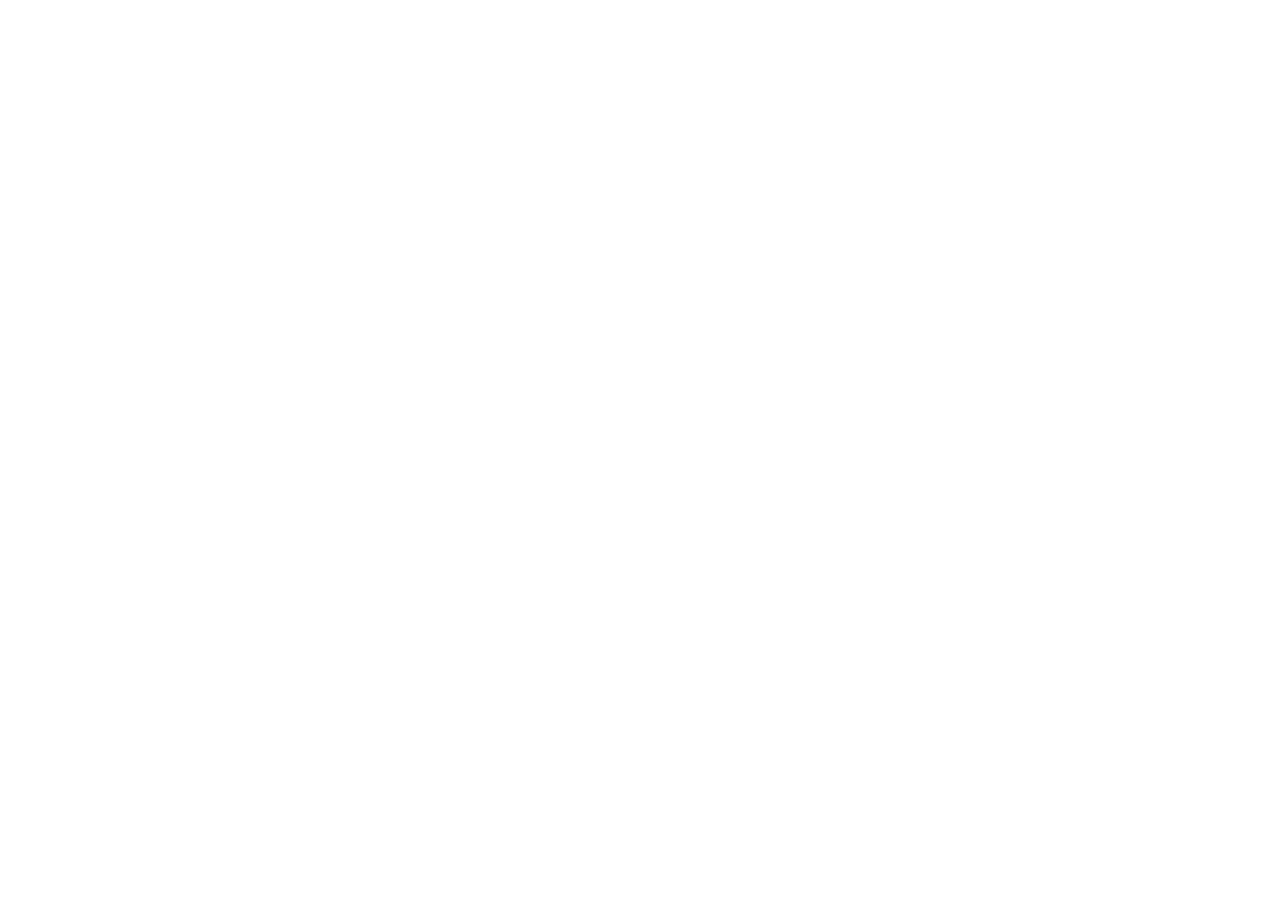
==== index.html @ c66a08eb "first commit" ====
<!DOCTYPE html>
<html lang="en">
    <head>
        <meta charset="UTF-8" />
        <meta http-equiv="X-UA-Compatible" content="IE=edge" />
        <meta name="viewport" content="width=device-width, initial-scale=1.0" />
        <title>Document</title>
    </head>
    <body></body>
</html>
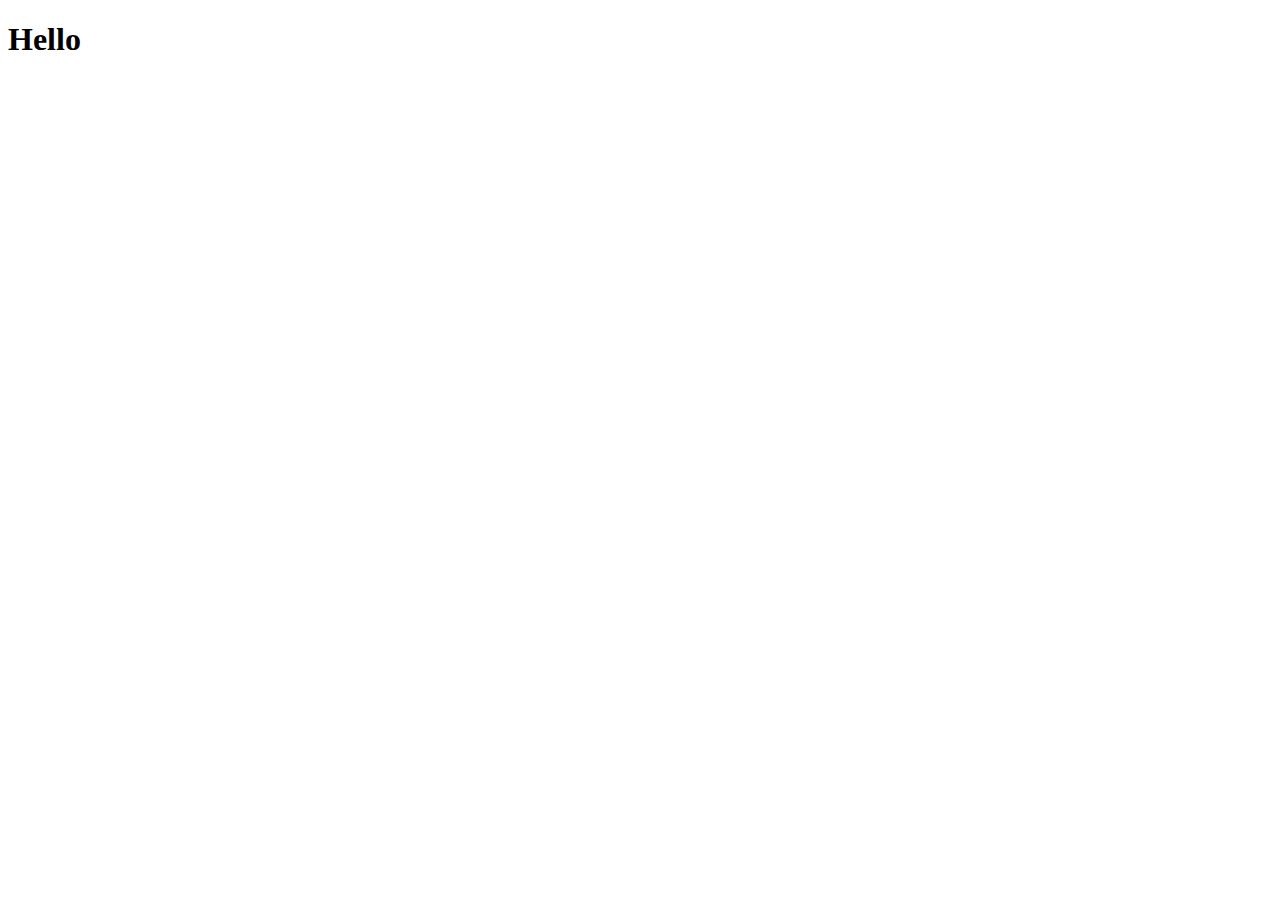
==== commit 37100899: "first commit" ====
--- a/index.html
+++ b/index.html
@@ -6,5 +6,7 @@
         <meta name="viewport" content="width=device-width, initial-scale=1.0" />
         <title>Document</title>
     </head>
-    <body></body>
+    <body>
+        <h1>Hello</h1>
+    </body>
 </html>
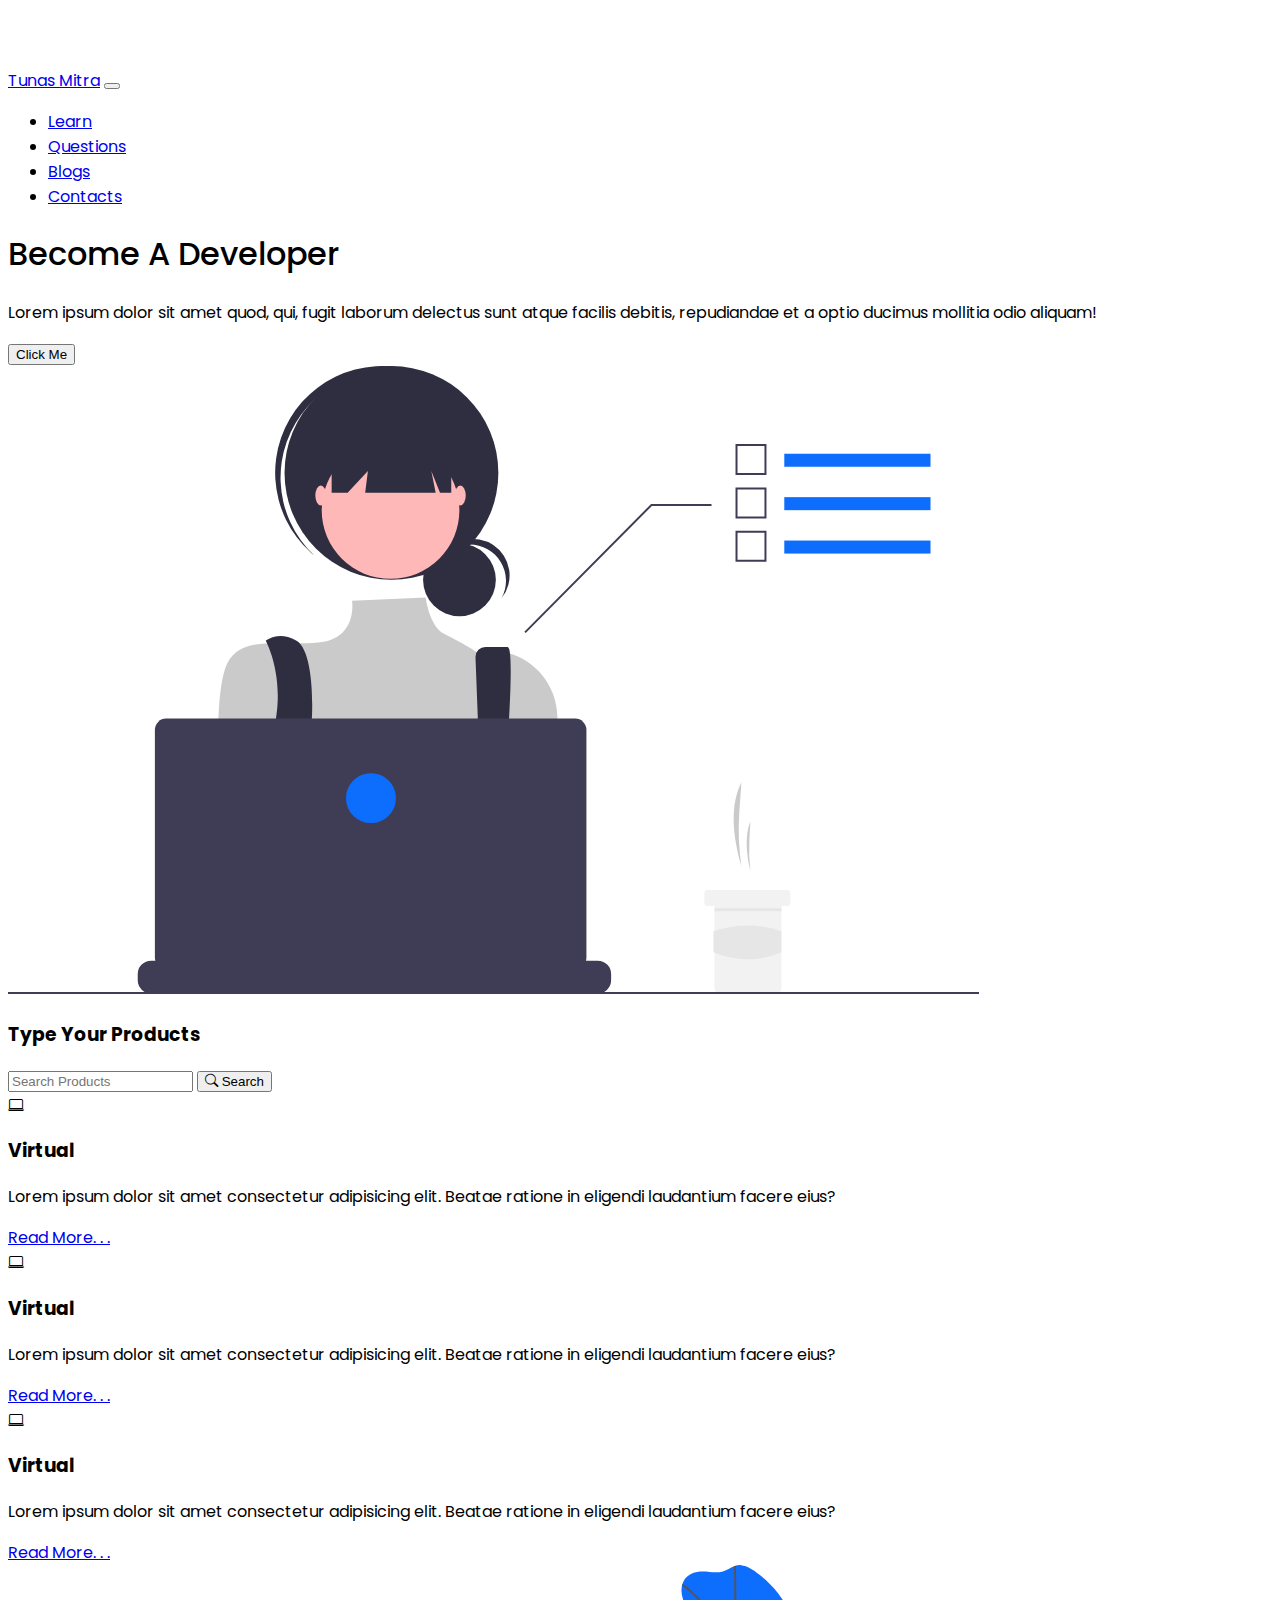
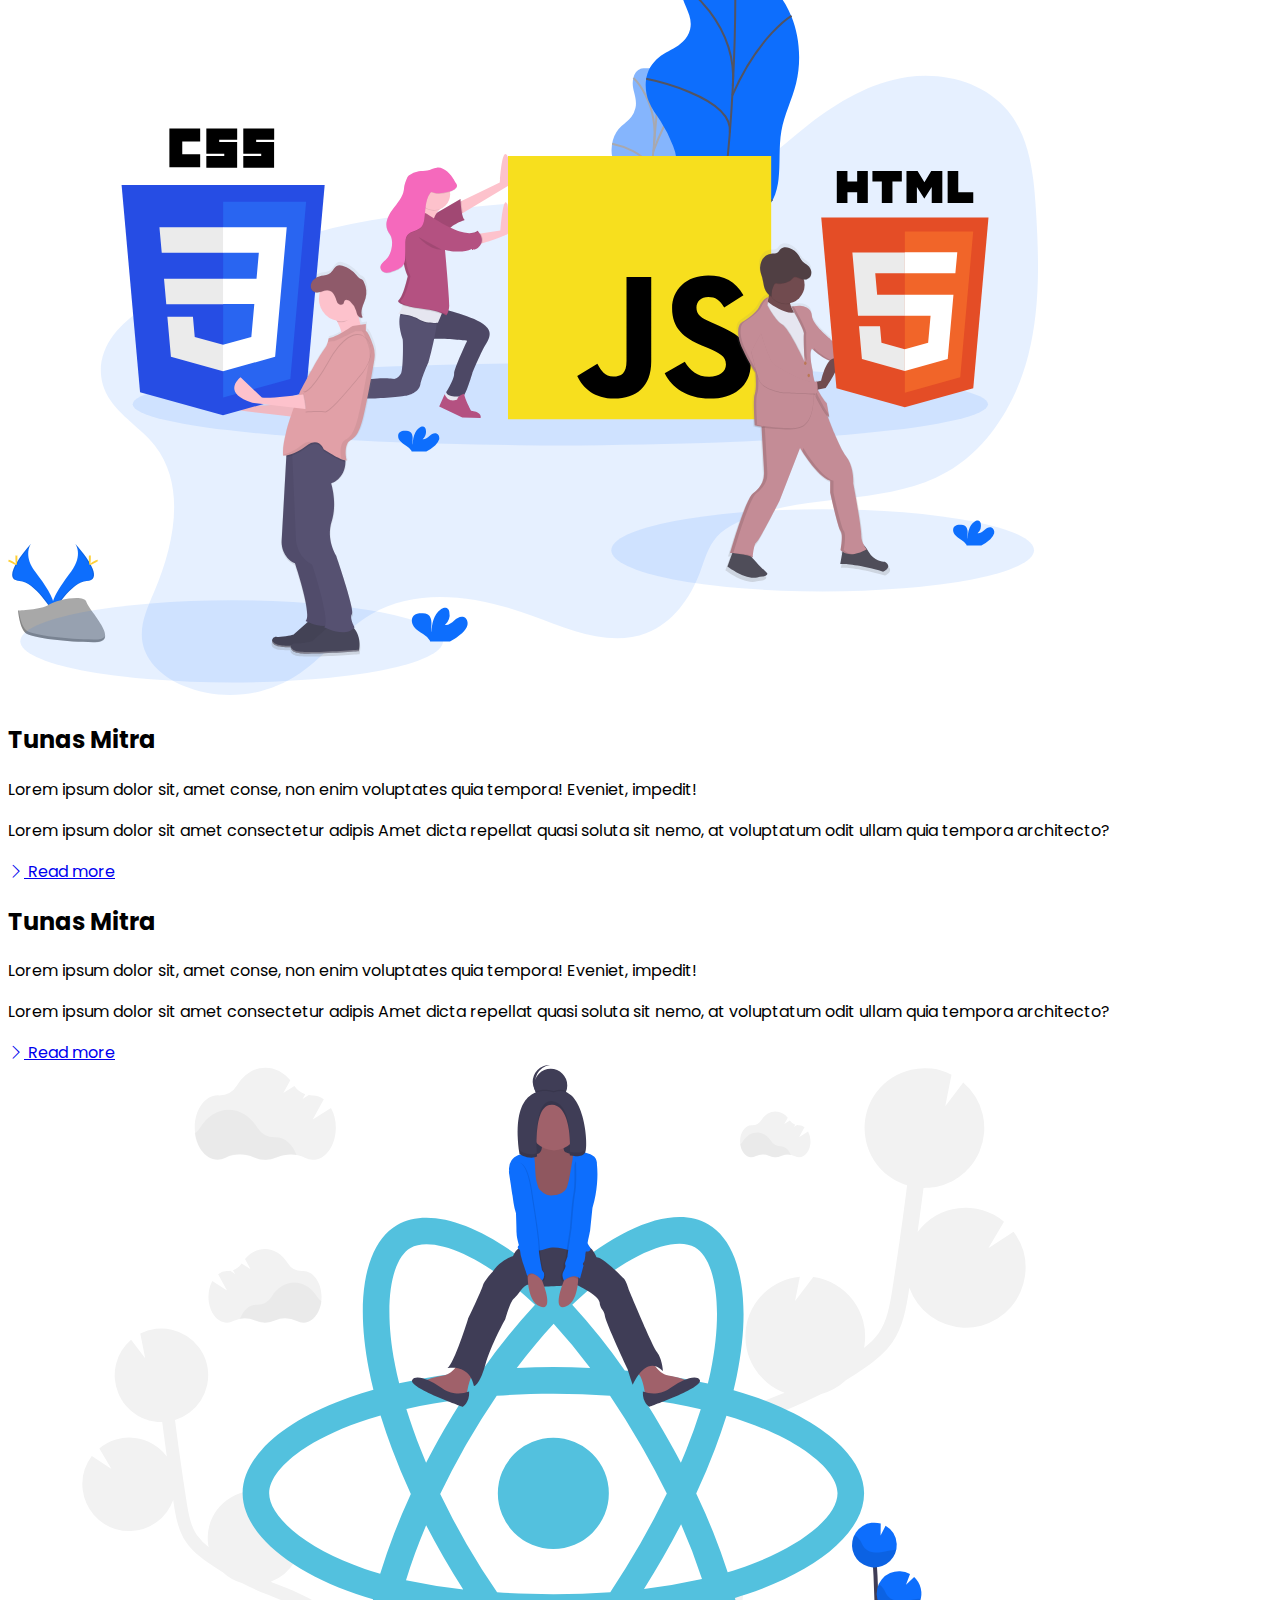
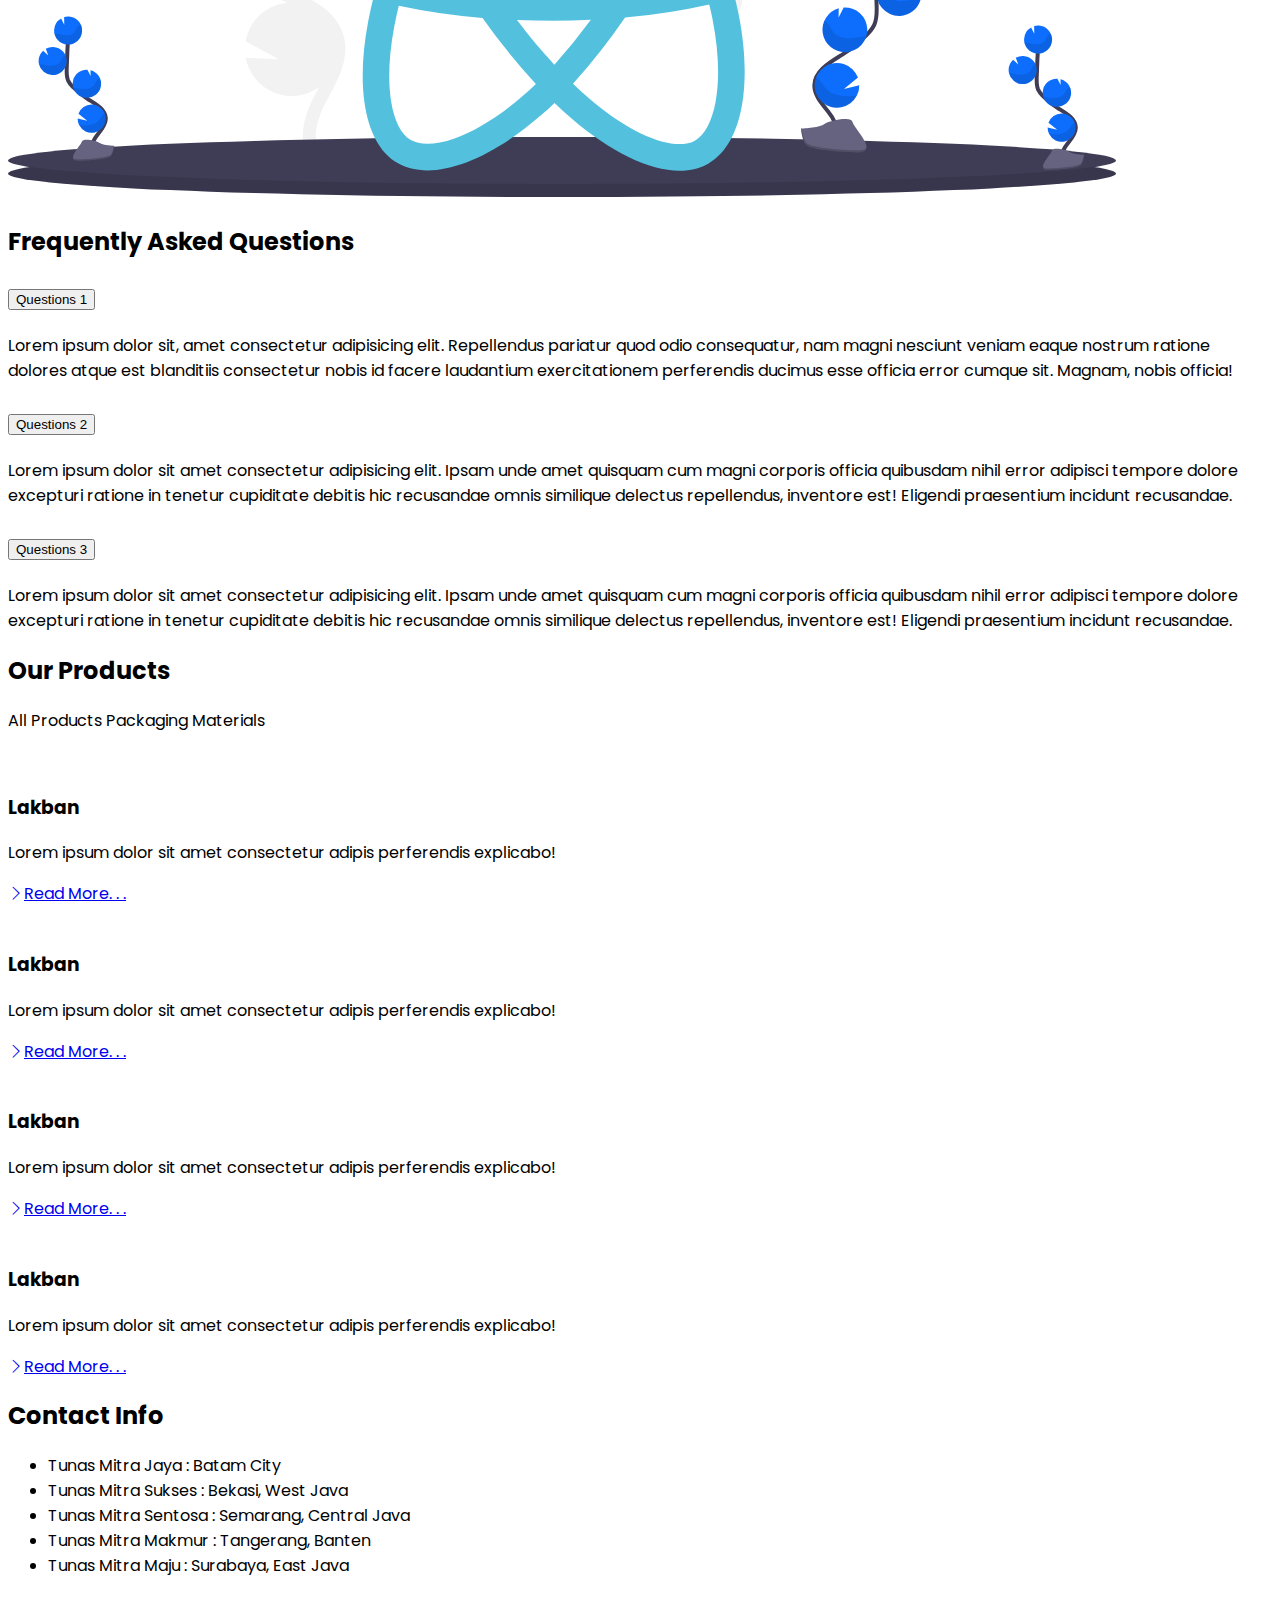
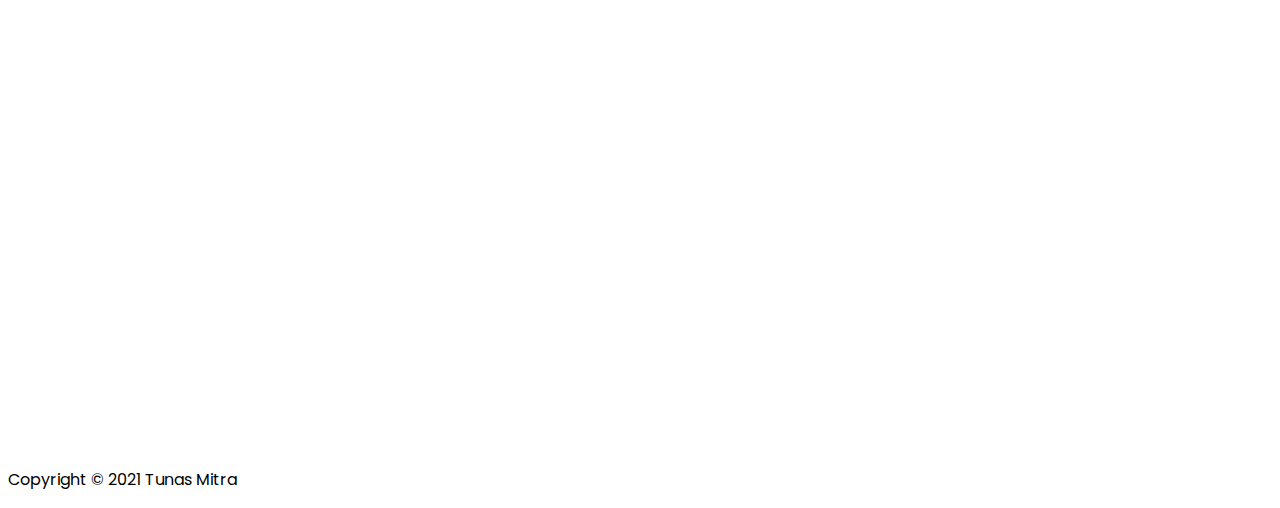
==== commit 782b97b4: "Tahap 1" ====
--- a/index.html
+++ b/index.html
@@ -4,9 +4,290 @@
         <meta charset="UTF-8" />
         <meta http-equiv="X-UA-Compatible" content="IE=edge" />
         <meta name="viewport" content="width=device-width, initial-scale=1.0" />
-        <title>Document</title>
+        <link href="https://cdn.jsdelivr.net/npm/bootstrap@5.1.3/dist/css/bootstrap.min.css" rel="stylesheet" integrity="sha384-1BmE4kWBq78iYhFldvKuhfTAU6auU8tT94WrHftjDbrCEXSU1oBoqyl2QvZ6jIW3" crossorigin="anonymous" />
+        <link rel="stylesheet" href="https://cdn.jsdelivr.net/npm/bootstrap-icons@1.7.1/font/bootstrap-icons.css" />
+        <link href="https://api.mapbox.com/mapbox-gl-js/v2.3.1/mapbox-gl.css" rel="stylesheet" />
+
+        <link rel="stylesheet" href="style.css" />
+        <title>New Compro</title>
     </head>
     <body>
-        <h1>Hello</h1>
+        <nav class="navbar navbar-expand-lg bg-dark navbar-dark py-3 fixed-top">
+            <div class="container">
+                <a href="#" class="navbar-brand">Tunas Mitra</a>
+
+                <button class="navbar-toggler" type="button" data-bs-toggle="collapse" data-bs-target="#navmenu">
+                    <span class="navbar-toggler-icon"></span>
+                </button>
+
+                <div class="collapse navbar-collapse" id="navmenu">
+                    <ul class="navbar-nav ms-auto">
+                        <li class="nav-item">
+                            <a href="#learn" class="nav-link">Learn</a>
+                        </li>
+                        <li class="nav-item">
+                            <a href="#questions" class="nav-link">Questions</a>
+                        </li>
+                        <li class="nav-item">
+                            <a href="#products" class="nav-link">Blogs</a>
+                        </li>
+                        <li class="nav-item">
+                            <a href="#contacts" class="nav-link">Contacts</a>
+                        </li>
+                    </ul>
+                </div>
+            </div>
+        </nav>
+
+        <!-- Showchase -->
+        <section class="bg-dark text-light p-5 p-lg-0 pt-lg-5 text-center text-sm-start">
+            <div class="container">
+                <div class="d-sm-flex align-items-center justify-content-between">
+                    <div>
+                        <h1>Become <span class="text-warning">A Developer</span></h1>
+                        <p class="lead my-4">Lorem ipsum dolor sit amet quod, qui, fugit laborum delectus sunt atque facilis debitis, repudiandae et a optio ducimus mollitia odio aliquam!</p>
+                        <button class="btn btn-primary btn-lg">Click Me</button>
+                    </div>
+                    <img class="img-fluid w-50 d-none d-sm-block" src="img/showcase.svg" alt="" srcset="" />
+                </div>
+            </div>
+        </section>
+
+        <!-- Search Products -->
+        <section class="bg-primary text-light p-5">
+            <div class="container">
+                <div class="d-md-flex justify-content-between align-items-center">
+                    <h3 class="mb-3 mb-md-0">Type Your Products</h3>
+
+                    <div class="input-group products-input">
+                        <input type="text" class="form-control" placeholder="Search Products" aria-label="Search Products . . ." aria-describedby="button-addon2" />
+                        <button class="btn btn-dark btn-lg" type="button" id="button-addon2"><i class="bi bi-search"></i> Search</button>
+                    </div>
+                </div>
+            </div>
+        </section>
+
+        <!-- Boxes -->
+        <section class="p-5">
+            <div class="container">
+                <div class="row text-center g-3">
+                    <div class="col-md">
+                        <div class="card bg-dark text-light">
+                            <div class="card-body text-center">
+                                <div class="h1 mb-3">
+                                    <i class="bi bi-laptop"></i>
+                                </div>
+                                <h3 class="card-title mb-3">Virtual</h3>
+                                <p class="card-text">Lorem ipsum dolor sit amet consectetur adipisicing elit. Beatae ratione in eligendi laudantium facere eius?</p>
+                                <a href="#" class="btn btn-primary">Read More. . .</a>
+                            </div>
+                        </div>
+                    </div>
+                    <div class="col-md">
+                        <div class="card bg-dark text-light">
+                            <div class="card-body text-center">
+                                <div class="h1 mb-3">
+                                    <i class="bi bi-laptop"></i>
+                                </div>
+                                <h3 class="card-title mb-3">Virtual</h3>
+                                <p class="card-text">Lorem ipsum dolor sit amet consectetur adipisicing elit. Beatae ratione in eligendi laudantium facere eius?</p>
+                                <a href="#" class="btn btn-primary">Read More. . .</a>
+                            </div>
+                        </div>
+                    </div>
+                    <div class="col-md">
+                        <div class="card bg-dark text-light">
+                            <div class="card-body text-center">
+                                <div class="h1 mb-3">
+                                    <i class="bi bi-laptop"></i>
+                                </div>
+                                <h3 class="card-title mb-3">Virtual</h3>
+                                <p class="card-text">Lorem ipsum dolor sit amet consectetur adipisicing elit. Beatae ratione in eligendi laudantium facere eius?</p>
+                                <a href="#" class="btn btn-primary">Read More. . .</a>
+                            </div>
+                        </div>
+                    </div>
+                </div>
+            </div>
+        </section>
+
+        <!-- Learn Section -->
+        <section id="learn" class="p-5">
+            <div class="container">
+                <div class="row align-items-center justify-content-between">
+                    <div class="col-md">
+                        <img src="img/fundamentals.svg" alt="" class="img-fluid" />
+                    </div>
+                    <div class="col-md p-5">
+                        <h2>Tunas Mitra</h2>
+                        <p class="lead">Lorem ipsum dolor sit, amet conse, non enim voluptates quia tempora! Eveniet, impedit!</p>
+                        <p class="lead">Lorem ipsum dolor sit amet consectetur adipis Amet dicta repellat quasi soluta sit nemo, at voluptatum odit ullam quia tempora architecto?</p>
+                        <a href="#" class="btn btn-light mt-3">
+                            <i class="bi bi-chevron-right"></i>
+                            Read more
+                        </a>
+                    </div>
+                </div>
+            </div>
+        </section>
+
+        <section id="learn" class="p-5 bg-dark text-light">
+            <div class="container">
+                <div class="row align-items-center justify-content-between">
+                    <div class="col-md p-5">
+                        <h2>Tunas Mitra</h2>
+                        <p class="lead">Lorem ipsum dolor sit, amet conse, non enim voluptates quia tempora! Eveniet, impedit!</p>
+                        <p class="lead">Lorem ipsum dolor sit amet consectetur adipis Amet dicta repellat quasi soluta sit nemo, at voluptatum odit ullam quia tempora architecto?</p>
+                        <a href="#" class="btn btn-light mt-3">
+                            <i class="bi bi-chevron-right"></i>
+                            Read more
+                        </a>
+                    </div>
+                    <div class="col-md">
+                        <img src="img/react.svg" alt="" class="img-fluid" />
+                    </div>
+                </div>
+            </div>
+        </section>
+
+        <!-- Questions Accordion -->
+        <section id="questions" class="p-5">
+            <div class="container">
+                <h2 class="text-center mb-4">Frequently Asked Questions</h2>
+                <div class="accordion accordion-flush" id="questions">
+                    <div class="accordion-item">
+                        <h2 class="accordion-header" id="flush-headingOne">
+                            <button class="accordion-button collapsed" type="button" data-bs-toggle="collapse" data-bs-target="#questions-one">Questions 1</button>
+                        </h2>
+                        <div id="questions-one" class="accordion-collapse collapse" data-bs-parent="#questions">
+                            <div class="accordion-body">
+                                Lorem ipsum dolor sit, amet consectetur adipisicing elit. Repellendus pariatur quod odio consequatur, nam magni nesciunt veniam eaque nostrum ratione dolores atque est blanditiis consectetur nobis id facere
+                                laudantium exercitationem perferendis ducimus esse officia error cumque sit. Magnam, nobis officia!
+                            </div>
+                        </div>
+                    </div>
+                    <div class="accordion-item">
+                        <h2 class="accordion-header" id="flush-headingTwo">
+                            <button class="accordion-button collapsed" type="button" data-bs-toggle="collapse" data-bs-target="#questions-two">Questions 2</button>
+                        </h2>
+                        <div id="questions-two" class="accordion-collapse collapse" data-bs-parent="#questions">
+                            <div class="accordion-body">
+                                Lorem ipsum dolor sit amet consectetur adipisicing elit. Ipsam unde amet quisquam cum magni corporis officia quibusdam nihil error adipisci tempore dolore excepturi ratione in tenetur cupiditate debitis hic
+                                recusandae omnis similique delectus repellendus, inventore est! Eligendi praesentium incidunt recusandae.
+                            </div>
+                        </div>
+                    </div>
+                    <div class="accordion-item">
+                        <h2 class="accordion-header" id="flush-headingThree">
+                            <button class="accordion-button collapsed" type="button" data-bs-toggle="collapse" data-bs-target="#questions-three">Questions 3</button>
+                        </h2>
+                        <div id="questions-three" class="accordion-collapse collapse" data-bs-parent="#questions">
+                            <div class="accordion-body">
+                                Lorem ipsum dolor sit amet consectetur adipisicing elit. Ipsam unde amet quisquam cum magni corporis officia quibusdam nihil error adipisci tempore dolore excepturi ratione in tenetur cupiditate debitis hic
+                                recusandae omnis similique delectus repellendus, inventore est! Eligendi praesentium incidunt recusandae.
+                            </div>
+                        </div>
+                    </div>
+                </div>
+            </div>
+        </section>
+
+        <!-- Section Producs -->
+        <section id="products" class="p-5 bg-primary">
+            <div class="container">
+                <h2 class="text-center text-white">Our Products</h2>
+                <p class="lead text-center text-white mb-5">All Products Packaging Materials</p>
+                <div class="row g-4">
+                    <div class="col-md-6 col-lg-3">
+                        <div class="card bg-light">
+                            <div class="card-body text-center">
+                                <img src="https://tunasmitra.co.id/storage/assets/product-gallery/lakban-TM-tape.jpg" alt="" class="rounded-circle w-50 mb-3" />
+                                <h3 class="card-title mb-3">Lakban</h3>
+                                <p class="card-text">Lorem ipsum dolor sit amet consectetur adipis perferendis explicabo!</p>
+                                <a href="#"><i class="bi bi-chevron-right"></i>Read More. . .</a>
+                            </div>
+                        </div>
+                    </div>
+                    <div class="col-md-6 col-lg-3">
+                        <div class="card bg-light">
+                            <div class="card-body text-center">
+                                <img src="https://tunasmitra.co.id/storage/assets/product-gallery/stretch-film.jpg" alt="" class="rounded-circle w-50 mb-3" />
+                                <h3 class="card-title mb-3">Lakban</h3>
+                                <p class="card-text">Lorem ipsum dolor sit amet consectetur adipis perferendis explicabo!</p>
+                                <a href="#"><i class="bi bi-chevron-right"></i>Read More. . .</a>
+                            </div>
+                        </div>
+                    </div>
+                    <div class="col-md-6 col-lg-3">
+                        <div class="card bg-light">
+                            <div class="card-body text-center">
+                                <img src="https://tunasmitra.co.id/storage/assets/product-gallery/pp-strapping-band.jpg" alt="" class="rounded-circle w-50 mb-3" />
+                                <h3 class="card-title mb-3">Lakban</h3>
+                                <p class="card-text">Lorem ipsum dolor sit amet consectetur adipis perferendis explicabo!</p>
+                                <a href="#"><i class="bi bi-chevron-right"></i>Read More. . .</a>
+                            </div>
+                        </div>
+                    </div>
+                    <div class="col-md-6 col-lg-3">
+                        <div class="card bg-light">
+                            <div class="card-body text-center">
+                                <img src="https://tunasmitra.co.id/storage/assets/product-gallery/BEE-STRETCH-WRAPPER.jpg" alt="" class="rounded-circle w-50 mb-3" />
+                                <h3 class="card-title mb-3">Lakban</h3>
+                                <p class="card-text">Lorem ipsum dolor sit amet consectetur adipis perferendis explicabo!</p>
+                                <a href="#"><i class="bi bi-chevron-right"></i>Read More. . .</a>
+                            </div>
+                        </div>
+                    </div>
+                </div>
+            </div>
+        </section>
+
+        <section id="contacts" class="py-5">
+            <div class="container">
+                <div class="row g-4">
+                    <div class="col-md">
+                        <h2 class="text-center mb-4">Contact Info</h2>
+                        <ul class="list-group list-group-flush lead">
+                            <li class="list-group-item"><span class="fw-bold">Tunas Mitra Jaya : </span> Batam City</li>
+                            <li class="list-group-item"><span class="fw-bold">Tunas Mitra Sukses : </span> Bekasi, West Java</li>
+                            <li class="list-group-item"><span class="fw-bold">Tunas Mitra Sentosa : </span> Semarang, Central Java</li>
+                            <li class="list-group-item"><span class="fw-bold">Tunas Mitra Makmur : </span> Tangerang, Banten</li>
+                            <li class="list-group-item"><span class="fw-bold">Tunas Mitra Maju : </span> Surabaya, East Java</li>
+                        </ul>
+                    </div>
+                    <div class="col-md">
+                        <!-- <div id="map"></div> -->
+                        <div class="map">
+                            <iframe
+                                src="https://www.google.com/maps/embed?pb=!1m18!1m12!1m3!1d3965.8579725011896!2d107.15568611512046!3d-6.2823945954529306!2m3!1f0!2f0!3f0!3m2!1i1024!2i768!4f13.1!3m3!1m2!1s0x2e699ad36283b2ff%3A0xffeee28b316196f4!2sPT%20Tunas%20Mitra%20Sukses!5e0!3m2!1sid!2sid!4v1637142789234!5m2!1sid!2sid"
+                                width="600"
+                                height="450"
+                                style="border: 0"
+                                allowfullscreen=""
+                                loading="lazy"
+                            ></iframe>
+                        </div>
+                    </div>
+                </div>
+            </div>
+        </section>
+
+        <footer class="p-4 bg-dark text-white text-center position-relative">
+            <div class="container">
+                <p class="lead">Copyright &copy 2021 Tunas Mitra</p>
+            </div>
+        </footer>
+
+        <script src="https://cdn.jsdelivr.net/npm/bootstrap@5.1.3/dist/js/bootstrap.bundle.min.js" integrity="sha384-ka7Sk0Gln4gmtz2MlQnikT1wXgYsOg+OMhuP+IlRH9sENBO0LRn5q+8nbTov4+1p" crossorigin="anonymous"></script>
+        <!-- <script src="https://api.mapbox.com/mapbox-gl-js/v2.3.1/mapbox-gl.js"></script>
+        <script>
+            mapboxgl.accessToken = "pk.eyJ1IjoidWttYW1hdGljIiwiYSI6ImNrdzNjNWNiZzBsbmYycG1tajFkemhpaTUifQ.u_SJwlGLww48oK_RUXAiJA";
+            var map = new mapboxgl.Map({
+                container: "map",
+                style: "mapbox://styles/mapbox/streets-v11",
+                center: [-6.453, 107.514],
+                zoom: 18,
+            });
+        </script> -->
     </body>
 </html>
--- a/style.css
+++ b/style.css
@@ -0,0 +1,36 @@
+@import url("https://fonts.googleapis.com/css2?family=Poppins:wght@200;300;400&display=swap");
+
+body::before {
+    display: block;
+    content: "";
+    height: 60px;
+}
+
+body {
+    font-family: "Poppins", sans-serif;
+}
+
+/* #map {
+    width: 100%;
+    height: 100%;
+    border-radius: 10px;
+} */
+
+.map iframe {
+    border-radius: 10px;
+}
+
+h1 {
+    font-weight: 500;
+}
+
+.card {
+    border-radius: 10px;
+}
+
+/* responsive */
+@media (min-width: 768px) {
+    .products-input {
+        width: 50%;
+    }
+}
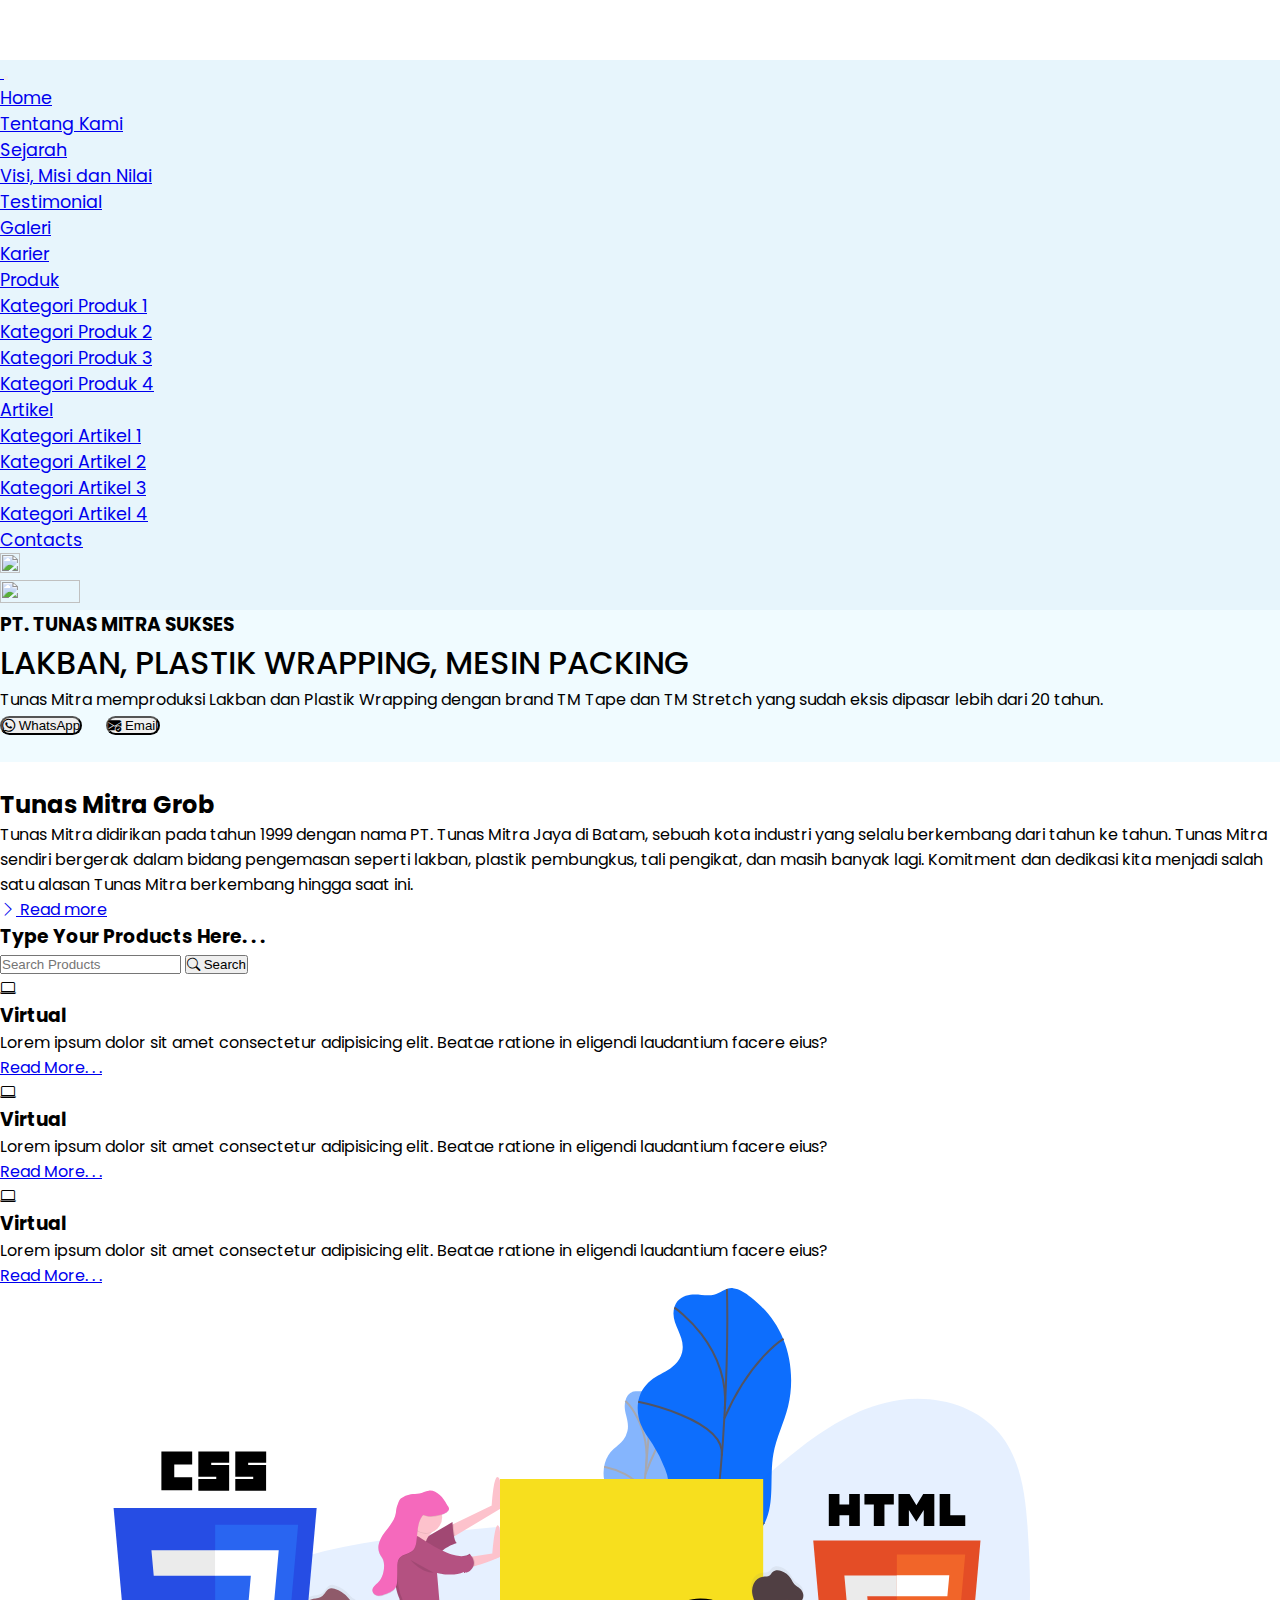
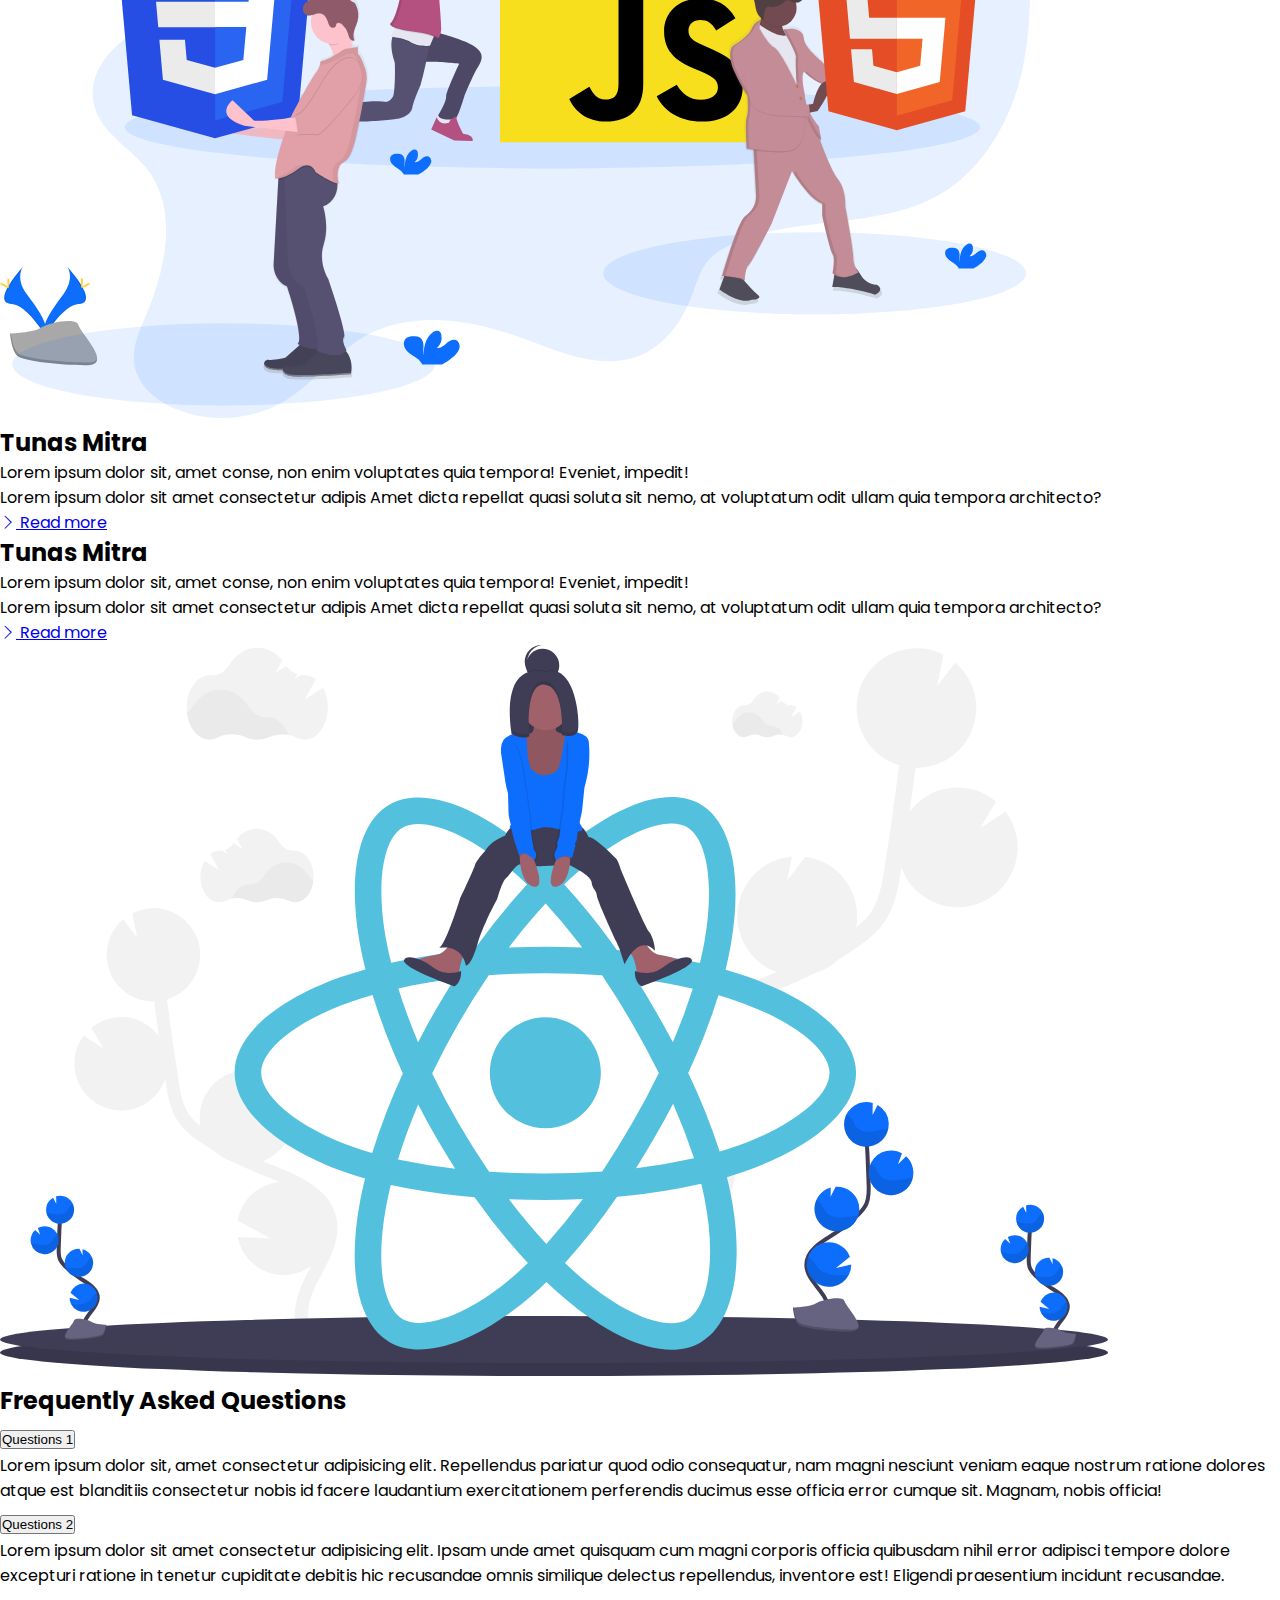
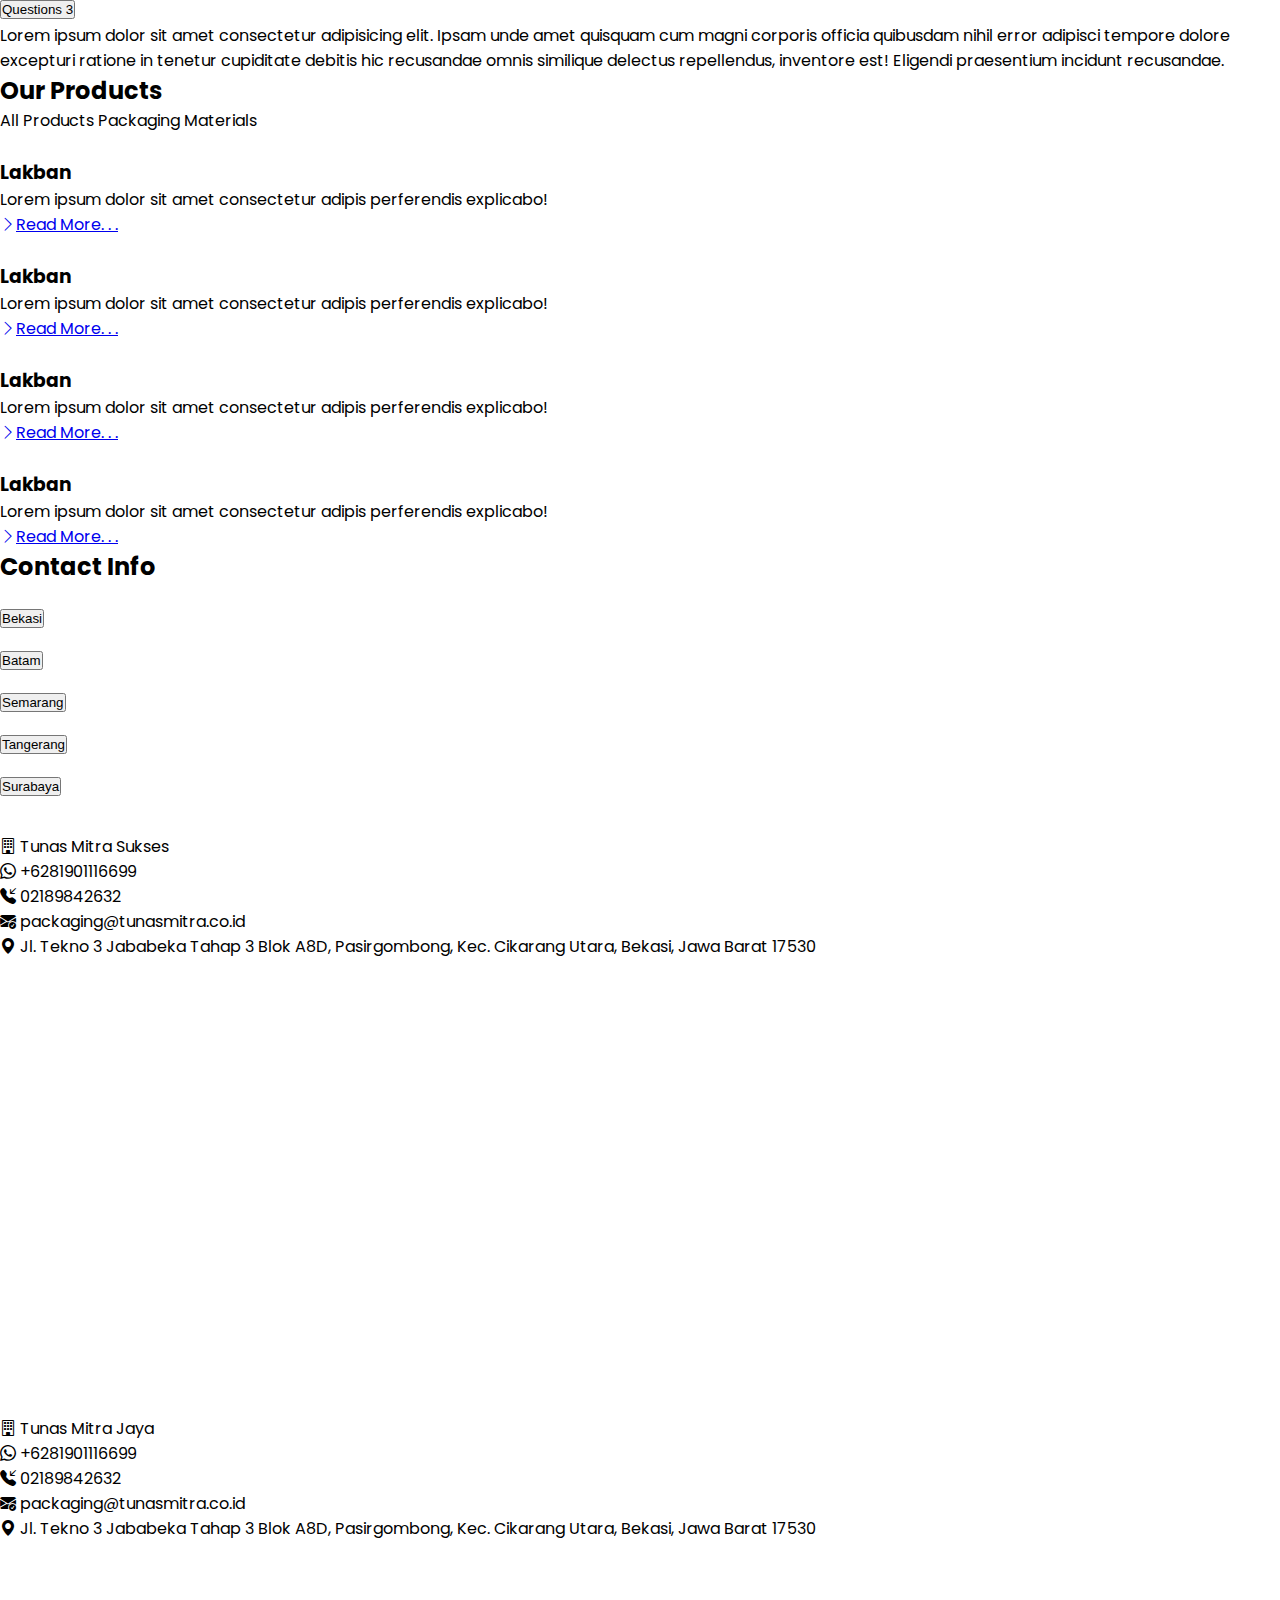
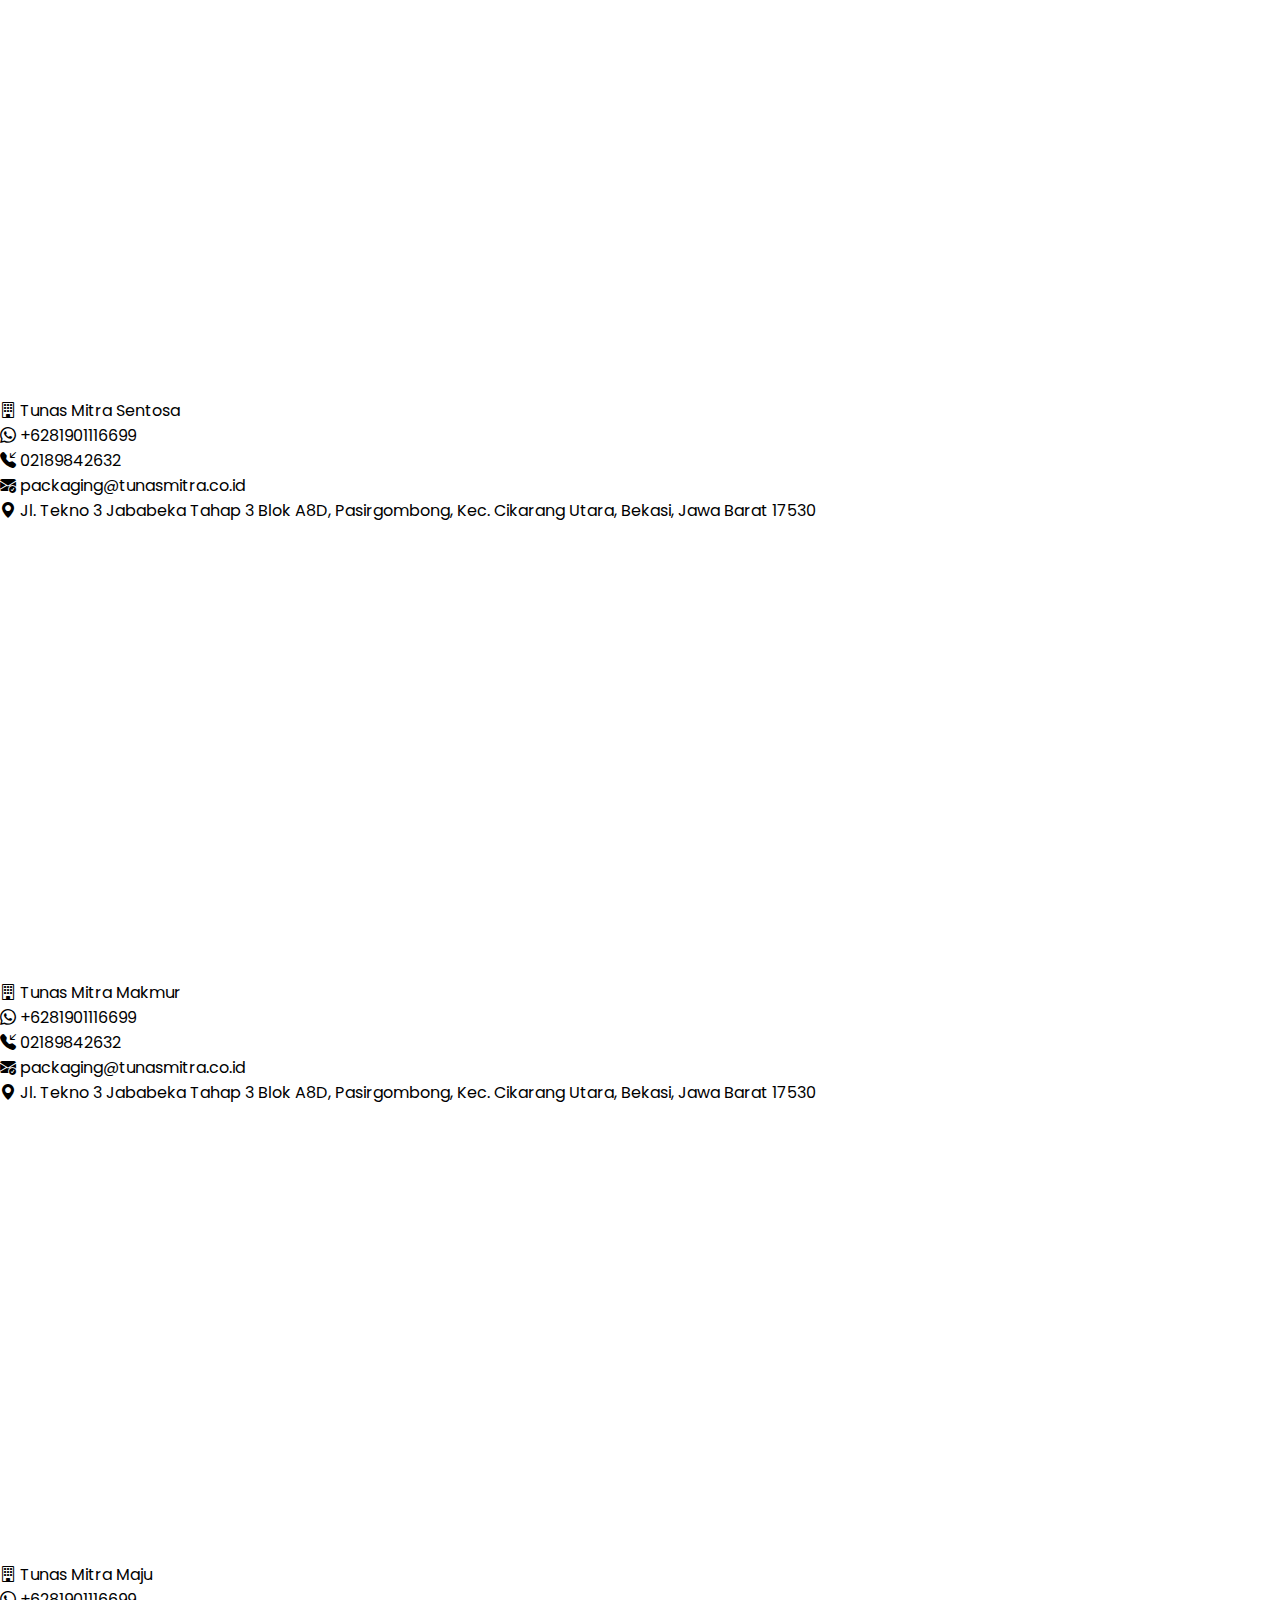
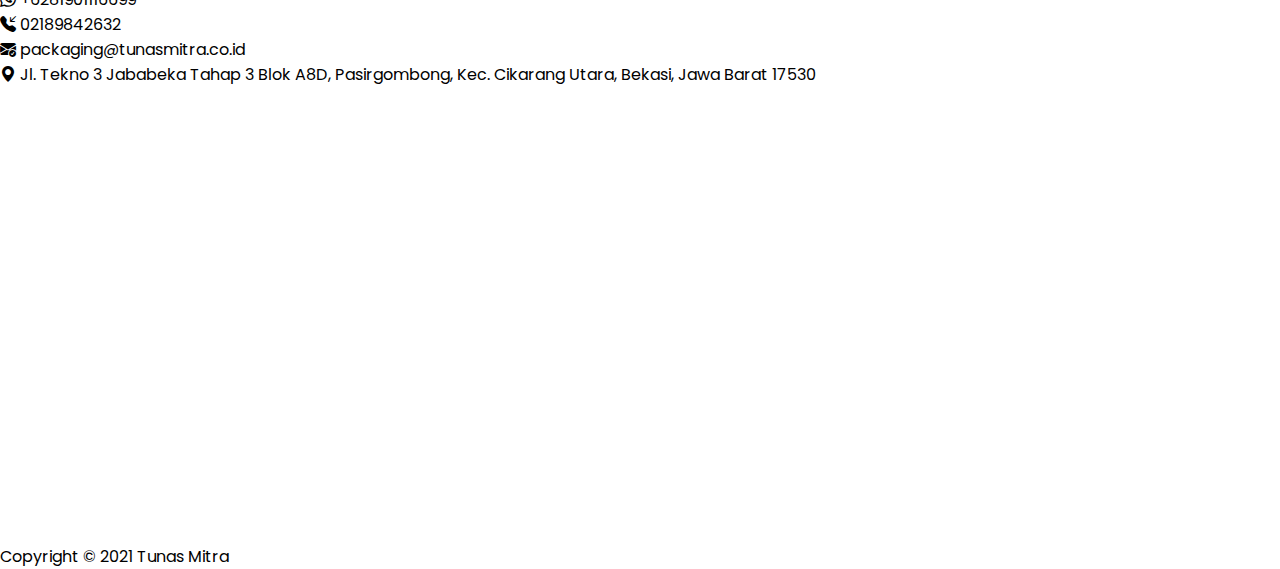
==== commit 507e9263: "Tahap 2" ====
--- a/index.html
+++ b/index.html
@@ -7,14 +7,17 @@
         <link href="https://cdn.jsdelivr.net/npm/bootstrap@5.1.3/dist/css/bootstrap.min.css" rel="stylesheet" integrity="sha384-1BmE4kWBq78iYhFldvKuhfTAU6auU8tT94WrHftjDbrCEXSU1oBoqyl2QvZ6jIW3" crossorigin="anonymous" />
         <link rel="stylesheet" href="https://cdn.jsdelivr.net/npm/bootstrap-icons@1.7.1/font/bootstrap-icons.css" />
         <link href="https://api.mapbox.com/mapbox-gl-js/v2.3.1/mapbox-gl.css" rel="stylesheet" />
-
         <link rel="stylesheet" href="style.css" />
-        <title>New Compro</title>
+        <link rel="shortcut icon" href="https://tunasmitra.co.id/frontend/img/TM.png" />
+        <title>Tunas Mitra</title>
     </head>
     <body>
-        <nav class="navbar navbar-expand-lg bg-dark navbar-dark py-3 fixed-top">
-            <div class="container">
-                <a href="#" class="navbar-brand">Tunas Mitra</a>
+        <!-- bg-dark navbar-dark -->
+        <nav class="navbar bg-1 navbar-light navbar-expand-lg py-3 fixed-top">
+            <div class="container">
+                <a href="#" class="navbar-brand">
+                    <img src="https://tunasmitra.co.id/frontend/img/Logo-Tunas-Mitra.png" alt="" srcset="" />
+                </a>
 
                 <button class="navbar-toggler" type="button" data-bs-toggle="collapse" data-bs-target="#navmenu">
                     <span class="navbar-toggler-icon"></span>
@@ -23,16 +26,58 @@
                 <div class="collapse navbar-collapse" id="navmenu">
                     <ul class="navbar-nav ms-auto">
                         <li class="nav-item">
-                            <a href="#learn" class="nav-link">Learn</a>
+                            <a href="#learn" class="nav-link active">Home</a>
+                        </li>
+                        <li class="nav-item dropdown">
+                            <a class="nav-link dropdown-toggle" href="#" id="navbarDropdownMenuLink" role="button" data-bs-toggle="dropdown" aria-expanded="false"> Tentang Kami </a>
+                            <ul class="dropdown-menu" aria-labelledby="navbarDropdownMenuLink">
+                                <li><a class="dropdown-item" href="#">Sejarah</a></li>
+                                <div class="dropdown-divider"></div>
+                                <li><a class="dropdown-item" href="#">Visi, Misi dan Nilai</a></li>
+                                <div class="dropdown-divider"></div>
+                                <li><a class="dropdown-item" href="#">Testimonial</a></li>
+                                <div class="dropdown-divider"></div>
+                                <li><a class="dropdown-item" href="#">Galeri</a></li>
+                                <div class="dropdown-divider"></div>
+                                <li><a class="dropdown-item" href="#">Karier</a></li>
+                            </ul>
+                        </li>
+                        <li class="nav-item dropdown">
+                            <a class="nav-link dropdown-toggle" href="#" id="navbarDropdownMenuLink" role="button" data-bs-toggle="dropdown" aria-expanded="false"> Produk </a>
+                            <ul class="dropdown-menu" aria-labelledby="navbarDropdownMenuLink">
+                                <li><a class="dropdown-item" href="#">Kategori Produk 1</a></li>
+                                <div class="dropdown-divider"></div>
+                                <li><a class="dropdown-item" href="#">Kategori Produk 2</a></li>
+                                <div class="dropdown-divider"></div>
+                                <li><a class="dropdown-item" href="#">Kategori Produk 3</a></li>
+                                <div class="dropdown-divider"></div>
+                                <li><a class="dropdown-item" href="#">Kategori Produk 4</a></li>
+                            </ul>
+                        </li>
+                        <li class="nav-item dropdown">
+                            <a class="nav-link dropdown-toggle" href="#" id="navbarDropdownMenuLink" role="button" data-bs-toggle="dropdown" aria-expanded="false"> Artikel </a>
+                            <ul class="dropdown-menu" aria-labelledby="navbarDropdownMenuLink">
+                                <li><a class="dropdown-item" href="#">Kategori Artikel 1</a></li>
+                                <div class="dropdown-divider"></div>
+                                <li><a class="dropdown-item" href="#">Kategori Artikel 2</a></li>
+                                <div class="dropdown-divider"></div>
+                                <li><a class="dropdown-item" href="#">Kategori Artikel 3</a></li>
+                                <div class="dropdown-divider"></div>
+                                <li><a class="dropdown-item" href="#">Kategori Artikel 4</a></li>
+                            </ul>
                         </li>
                         <li class="nav-item">
-                            <a href="#questions" class="nav-link">Questions</a>
+                            <a href="#products" class="nav-link">Contacts</a>
                         </li>
                         <li class="nav-item">
-                            <a href="#products" class="nav-link">Blogs</a>
+                            <a href="#contacts" class="nav-link icon-whatsapp-navbar">
+                                <img src="https://tunasmitra.co.id/frontend/img/whatsapp.png" alt="" />
+                            </a>
                         </li>
                         <li class="nav-item">
-                            <a href="#contacts" class="nav-link">Contacts</a>
+                            <a href="#contacts" class="nav-link icon-language-navbar">
+                                <img src="https://tunasmitra.co.id/frontend/img/Bendera3.png" alt="" />
+                            </a>
                         </li>
                     </ul>
                 </div>
@@ -40,15 +85,47 @@
         </nav>
 
         <!-- Showchase -->
-        <section class="bg-dark text-light p-5 p-lg-0 pt-lg-5 text-center text-sm-start">
+        <!-- bg-dark text-light -->
+        <section class="bg-2 p-5 pt-lg-5 text-center text-sm-start">
             <div class="container">
                 <div class="d-sm-flex align-items-center justify-content-between">
                     <div>
-                        <h1>Become <span class="text-warning">A Developer</span></h1>
-                        <p class="lead my-4">Lorem ipsum dolor sit amet quod, qui, fugit laborum delectus sunt atque facilis debitis, repudiandae et a optio ducimus mollitia odio aliquam!</p>
-                        <button class="btn btn-primary btn-lg">Click Me</button>
-                    </div>
-                    <img class="img-fluid w-50 d-none d-sm-block" src="img/showcase.svg" alt="" srcset="" />
+                        <h3>PT. <span class="text-primary">TUNAS MITRA SUKSES</span></h3>
+                        <h1>LAKBAN, PLASTIK WRAPPING, MESIN PACKING</h1>
+                        <p class="lead my-4">Tunas Mitra memproduksi Lakban dan Plastik Wrapping dengan brand TM Tape dan TM Stretch yang sudah eksis dipasar lebih dari 20 tahun.</p>
+                        <button class="btn btn-success btn-lg btn-whatsapp">
+                            <i class="bi bi-whatsapp"></i>
+                            WhatsApp
+                        </button>
+                        <button class="btn btn-primary btn-lg btn-email">
+                            <i class="bi bi-envelope-check-fill"></i>
+                            Email
+                        </button>
+                    </div>
+                    <img class="img-fluid w-50 d-none d-sm-block" src="https://tunasmitra.co.id/frontend/img/produk-tunas-mitra.png" alt="" srcset="" />
+                </div>
+            </div>
+        </section>
+
+        <!-- Learn Section -->
+        <section id="learn" class="p-5">
+            <div class="container">
+                <div class="row align-items-center justify-content-between">
+                    <div class="col-md mb-1">
+                        <img src="https://tunasmitra.co.id/frontend/img/gedung.jpg" alt="" class="img-fluid" />
+                    </div>
+                    <div class="col-md">
+                        <h2>Tunas Mitra Grob</h2>
+                        <p class="lead">
+                            Tunas Mitra didirikan pada tahun 1999 dengan nama PT. Tunas Mitra Jaya di Batam, sebuah kota industri yang selalu berkembang dari tahun ke tahun. Tunas Mitra sendiri bergerak dalam bidang pengemasan seperti
+                            lakban, plastik pembungkus, tali pengikat, dan masih banyak lagi. Komitment dan dedikasi kita menjadi salah satu alasan Tunas Mitra berkembang hingga saat ini.
+                        </p>
+                        <!-- <p class="lead">Lorem ipsum dolor sit amet consectetur adipis Amet dicta repellat quasi soluta sit nemo, at voluptatum odit ullam quia tempora architecto?</p> -->
+                        <a href="#" class="btn btn-light mt-3">
+                            <i class="bi bi-chevron-right"></i>
+                            Read more
+                        </a>
+                    </div>
                 </div>
             </div>
         </section>
@@ -57,8 +134,7 @@
         <section class="bg-primary text-light p-5">
             <div class="container">
                 <div class="d-md-flex justify-content-between align-items-center">
-                    <h3 class="mb-3 mb-md-0">Type Your Products</h3>
-
+                    <h3 class="mb-3 mb-md-0">Type Your Products Here. . .</h3>
                     <div class="input-group products-input">
                         <input type="text" class="form-control" placeholder="Search Products" aria-label="Search Products . . ." aria-describedby="button-addon2" />
                         <button class="btn btn-dark btn-lg" type="button" id="button-addon2"><i class="bi bi-search"></i> Search</button>
@@ -242,24 +318,31 @@
             </div>
         </section>
 
-        <section id="contacts" class="py-5">
+        <!-- section contacts -->
+        <!-- <section id="contacts" class="py-5">
             <div class="container">
                 <div class="row g-4">
                     <div class="col-md">
                         <h2 class="text-center mb-4">Contact Info</h2>
                         <ul class="list-group list-group-flush lead">
-                            <li class="list-group-item"><span class="fw-bold">Tunas Mitra Jaya : </span> Batam City</li>
-                            <li class="list-group-item"><span class="fw-bold">Tunas Mitra Sukses : </span> Bekasi, West Java</li>
-                            <li class="list-group-item"><span class="fw-bold">Tunas Mitra Sentosa : </span> Semarang, Central Java</li>
-                            <li class="list-group-item"><span class="fw-bold">Tunas Mitra Makmur : </span> Tangerang, Banten</li>
-                            <li class="list-group-item"><span class="fw-bold">Tunas Mitra Maju : </span> Surabaya, East Java</li>
+                            <li class="list-group-item">
+                                <span class="fw-bold"><i class="bi bi-whatsapp"></i> </span> +6281901116699
+                            </li>
+                            <li class="list-group-item">
+                                <span class="fw-bold"><i class="bi bi-telephone-inbound-fill"></i> </span> 02189842632
+                            </li>
+                            <li class="list-group-item">
+                                <span class="fw-bold"><i class="bi bi-envelope-check-fill"></i> </span> packaging@tunasmitra.co.id
+                            </li>
+                            <li class="list-group-item">
+                                <span class="fw-bold"><i class="bi bi-geo-alt-fill"></i></span> Jl. Tekno 3 Jababeka Tahap 3 Blok A8D, Pasirgombong, Kec. Cikarang Utara, Bekasi, Jawa Barat 17530
+                            </li>
                         </ul>
                     </div>
                     <div class="col-md">
-                        <!-- <div id="map"></div> -->
-                        <div class="map">
+                        <div class="ratio ratio-4x3 map">
                             <iframe
-                                src="https://www.google.com/maps/embed?pb=!1m18!1m12!1m3!1d3965.8579725011896!2d107.15568611512046!3d-6.2823945954529306!2m3!1f0!2f0!3f0!3m2!1i1024!2i768!4f13.1!3m3!1m2!1s0x2e699ad36283b2ff%3A0xffeee28b316196f4!2sPT%20Tunas%20Mitra%20Sukses!5e0!3m2!1sid!2sid!4v1637142789234!5m2!1sid!2sid"
+                                src="https://www.google.com/maps/embed?pb=!1m18!1m12!1m3!1d3965.857972501359!2d107.15568075067975!3d-6.282394595430648!2m3!1f0!2f0!3f0!3m2!1i1024!2i768!4f13.1!3m3!1m2!1s0x2e699ad36283b2ff%3A0xffeee28b316196f4!2sPT%20Tunas%20Mitra%20Sukses!5e0!3m2!1sid!2sid!4v1637203401664!5m2!1sid!2sid"
                                 width="600"
                                 height="450"
                                 style="border: 0"
@@ -270,6 +353,217 @@
                     </div>
                 </div>
             </div>
+        </section> -->
+
+        <section id="contacts" class="py-5">
+            <div class="container">
+                <div class="tap-content-branch">
+                    <div class="row">
+                        <div class="col">
+                            <h2 class="text-center mb-4">Contact Info</h2>
+                            <ul class="nav nav-pills mb-5" id="pills-tab" role="tablist">
+                                <li class="nav-item" role="presentation">
+                                    <button class="nav-link active" id="pills-home-tab" data-bs-toggle="pill" data-bs-target="#pills-home" type="button" role="tab" aria-controls="pills-home" aria-selected="true">Bekasi</button>
+                                </li>
+                                <li class="nav-item" role="presentation">
+                                    <button class="nav-link" id="pills-profile-tab" data-bs-toggle="pill" data-bs-target="#pills-profile" type="button" role="tab" aria-controls="pills-profile" aria-selected="false">Batam</button>
+                                </li>
+                                <li class="nav-item" role="presentation">
+                                    <button class="nav-link" id="pills-contact-tab" data-bs-toggle="pill" data-bs-target="#pills-contact" type="button" role="tab" aria-controls="pills-contact" aria-selected="false">Semarang</button>
+                                </li>
+                                <li class="nav-item" role="presentation">
+                                    <button class="nav-link" id="pills-contact-tab" data-bs-toggle="pill" data-bs-target="#pills-contact" type="button" role="tab" aria-controls="pills-contact" aria-selected="false">Tangerang</button>
+                                </li>
+                                <li class="nav-item" role="presentation">
+                                    <button class="nav-link" id="pills-contact-tab" data-bs-toggle="pill" data-bs-target="#pills-contact" type="button" role="tab" aria-controls="pills-contact" aria-selected="false">Surabaya</button>
+                                </li>
+                            </ul>
+                        </div>
+                        <div class="tab-content" id="pills-tabContent">
+                            <div class="tab-pane fade show active" id="pills-home" role="tabpanel" aria-labelledby="pills-home-tab">
+                                <div class="row g-4">
+                                    <div class="col-md">
+                                        <!-- <h2 class="text-center mb-4">Contact Info</h2> -->
+                                        <ul class="list-group list-group-flush lead">
+                                            <li class="list-group-item">
+                                                <span class="fw-bold"><i class="bi bi-building"></i> </span> Tunas Mitra Sukses
+                                            </li>
+                                            <li class="list-group-item">
+                                                <span class="fw-bold"><i class="bi bi-whatsapp"></i> </span> +6281901116699
+                                            </li>
+                                            <li class="list-group-item">
+                                                <span class="fw-bold"><i class="bi bi-telephone-inbound-fill"></i> </span> 02189842632
+                                            </li>
+                                            <li class="list-group-item">
+                                                <span class="fw-bold"><i class="bi bi-envelope-check-fill"></i> </span> packaging@tunasmitra.co.id
+                                            </li>
+                                            <li class="list-group-item">
+                                                <span class="fw-bold"><i class="bi bi-geo-alt-fill"></i></span> Jl. Tekno 3 Jababeka Tahap 3 Blok A8D, Pasirgombong, Kec. Cikarang Utara, Bekasi, Jawa Barat 17530
+                                            </li>
+                                        </ul>
+                                    </div>
+                                    <div class="col-md">
+                                        <div class="ratio ratio-4x3 map">
+                                            <iframe
+                                                src="https://www.google.com/maps/embed?pb=!1m18!1m12!1m3!1d3965.857972501359!2d107.15568075067975!3d-6.282394595430648!2m3!1f0!2f0!3f0!3m2!1i1024!2i768!4f13.1!3m3!1m2!1s0x2e699ad36283b2ff%3A0xffeee28b316196f4!2sPT%20Tunas%20Mitra%20Sukses!5e0!3m2!1sid!2sid!4v1637203401664!5m2!1sid!2sid"
+                                                width="600"
+                                                height="450"
+                                                style="border: 0"
+                                                allowfullscreen=""
+                                                loading="lazy"
+                                            ></iframe>
+                                        </div>
+                                    </div>
+                                </div>
+                            </div>
+                            <div class="tab-pane fade" id="pills-profile" role="tabpanel" aria-labelledby="pills-profile-tab">
+                                <div class="row g-4">
+                                    <div class="col-md">
+                                        <!-- <h2 class="text-center mb-4">Contact Info</h2> -->
+                                        <ul class="list-group list-group-flush lead">
+                                            <li class="list-group-item">
+                                                <span class="fw-bold"><i class="bi bi-building"></i> </span> Tunas Mitra Jaya
+                                            </li>
+                                            <li class="list-group-item">
+                                                <span class="fw-bold"><i class="bi bi-whatsapp"></i> </span> +6281901116699
+                                            </li>
+                                            <li class="list-group-item">
+                                                <span class="fw-bold"><i class="bi bi-telephone-inbound-fill"></i> </span> 02189842632
+                                            </li>
+                                            <li class="list-group-item">
+                                                <span class="fw-bold"><i class="bi bi-envelope-check-fill"></i> </span> packaging@tunasmitra.co.id
+                                            </li>
+                                            <li class="list-group-item">
+                                                <span class="fw-bold"><i class="bi bi-geo-alt-fill"></i></span> Jl. Tekno 3 Jababeka Tahap 3 Blok A8D, Pasirgombong, Kec. Cikarang Utara, Bekasi, Jawa Barat 17530
+                                            </li>
+                                        </ul>
+                                    </div>
+                                    <div class="col-md">
+                                        <div class="ratio ratio-4x3 map">
+                                            <iframe
+                                                src="https://www.google.com/maps/embed?pb=!1m18!1m12!1m3!1d3965.857972501359!2d107.15568075067975!3d-6.282394595430648!2m3!1f0!2f0!3f0!3m2!1i1024!2i768!4f13.1!3m3!1m2!1s0x2e699ad36283b2ff%3A0xffeee28b316196f4!2sPT%20Tunas%20Mitra%20Sukses!5e0!3m2!1sid!2sid!4v1637203401664!5m2!1sid!2sid"
+                                                width="600"
+                                                height="450"
+                                                style="border: 0"
+                                                allowfullscreen=""
+                                                loading="lazy"
+                                            ></iframe>
+                                        </div>
+                                    </div>
+                                </div>
+                            </div>
+                            <div class="tab-pane fade" id="pills-contact" role="tabpanel" aria-labelledby="pills-contact-tab">
+                                <div class="row g-4">
+                                    <div class="col-md">
+                                        <!-- <h2 class="text-center mb-4">Contact Info</h2> -->
+                                        <ul class="list-group list-group-flush lead">
+                                            <li class="list-group-item">
+                                                <span class="fw-bold"><i class="bi bi-building"></i> </span> Tunas Mitra Sentosa
+                                            </li>
+                                            <li class="list-group-item">
+                                                <span class="fw-bold"><i class="bi bi-whatsapp"></i> </span> +6281901116699
+                                            </li>
+                                            <li class="list-group-item">
+                                                <span class="fw-bold"><i class="bi bi-telephone-inbound-fill"></i> </span> 02189842632
+                                            </li>
+                                            <li class="list-group-item">
+                                                <span class="fw-bold"><i class="bi bi-envelope-check-fill"></i> </span> packaging@tunasmitra.co.id
+                                            </li>
+                                            <li class="list-group-item">
+                                                <span class="fw-bold"><i class="bi bi-geo-alt-fill"></i></span> Jl. Tekno 3 Jababeka Tahap 3 Blok A8D, Pasirgombong, Kec. Cikarang Utara, Bekasi, Jawa Barat 17530
+                                            </li>
+                                        </ul>
+                                    </div>
+                                    <div class="col-md">
+                                        <div class="ratio ratio-4x3 map">
+                                            <iframe
+                                                src="https://www.google.com/maps/embed?pb=!1m18!1m12!1m3!1d3965.857972501359!2d107.15568075067975!3d-6.282394595430648!2m3!1f0!2f0!3f0!3m2!1i1024!2i768!4f13.1!3m3!1m2!1s0x2e699ad36283b2ff%3A0xffeee28b316196f4!2sPT%20Tunas%20Mitra%20Sukses!5e0!3m2!1sid!2sid!4v1637203401664!5m2!1sid!2sid"
+                                                width="600"
+                                                height="450"
+                                                style="border: 0"
+                                                allowfullscreen=""
+                                                loading="lazy"
+                                            ></iframe>
+                                        </div>
+                                    </div>
+                                </div>
+                            </div>
+                            <div class="tab-pane fade" id="pills-profile" role="tabpanel" aria-labelledby="pills-profile-tab">
+                                <div class="row g-4">
+                                    <div class="col-md">
+                                        <!-- <h2 class="text-center mb-4">Contact Info</h2> -->
+                                        <ul class="list-group list-group-flush lead">
+                                            <li class="list-group-item">
+                                                <span class="fw-bold"><i class="bi bi-building"></i> </span> Tunas Mitra Makmur
+                                            </li>
+                                            <li class="list-group-item">
+                                                <span class="fw-bold"><i class="bi bi-whatsapp"></i> </span> +6281901116699
+                                            </li>
+                                            <li class="list-group-item">
+                                                <span class="fw-bold"><i class="bi bi-telephone-inbound-fill"></i> </span> 02189842632
+                                            </li>
+                                            <li class="list-group-item">
+                                                <span class="fw-bold"><i class="bi bi-envelope-check-fill"></i> </span> packaging@tunasmitra.co.id
+                                            </li>
+                                            <li class="list-group-item">
+                                                <span class="fw-bold"><i class="bi bi-geo-alt-fill"></i></span> Jl. Tekno 3 Jababeka Tahap 3 Blok A8D, Pasirgombong, Kec. Cikarang Utara, Bekasi, Jawa Barat 17530
+                                            </li>
+                                        </ul>
+                                    </div>
+                                    <div class="col-md">
+                                        <div class="ratio ratio-4x3 map">
+                                            <iframe
+                                                src="https://www.google.com/maps/embed?pb=!1m18!1m12!1m3!1d3965.857972501359!2d107.15568075067975!3d-6.282394595430648!2m3!1f0!2f0!3f0!3m2!1i1024!2i768!4f13.1!3m3!1m2!1s0x2e699ad36283b2ff%3A0xffeee28b316196f4!2sPT%20Tunas%20Mitra%20Sukses!5e0!3m2!1sid!2sid!4v1637203401664!5m2!1sid!2sid"
+                                                width="600"
+                                                height="450"
+                                                style="border: 0"
+                                                allowfullscreen=""
+                                                loading="lazy"
+                                            ></iframe>
+                                        </div>
+                                    </div>
+                                </div>
+                            </div>
+                            <div class="tab-pane fade" id="pills-contact" role="tabpanel" aria-labelledby="pills-contact-tab">
+                                <div class="row g-4">
+                                    <div class="col-md">
+                                        <!-- <h2 class="text-center mb-4">Contact Info</h2> -->
+                                        <ul class="list-group list-group-flush lead">
+                                            <li class="list-group-item">
+                                                <span class="fw-bold"><i class="bi bi-building"></i> </span> Tunas Mitra Maju
+                                            </li>
+                                            <li class="list-group-item">
+                                                <span class="fw-bold"><i class="bi bi-whatsapp"></i> </span> +6281901116699
+                                            </li>
+                                            <li class="list-group-item">
+                                                <span class="fw-bold"><i class="bi bi-telephone-inbound-fill"></i> </span> 02189842632
+                                            </li>
+                                            <li class="list-group-item">
+                                                <span class="fw-bold"><i class="bi bi-envelope-check-fill"></i> </span> packaging@tunasmitra.co.id
+                                            </li>
+                                            <li class="list-group-item">
+                                                <span class="fw-bold"><i class="bi bi-geo-alt-fill"></i></span> Jl. Tekno 3 Jababeka Tahap 3 Blok A8D, Pasirgombong, Kec. Cikarang Utara, Bekasi, Jawa Barat 17530
+                                            </li>
+                                        </ul>
+                                    </div>
+                                    <div class="col-md">
+                                        <div class="ratio ratio-4x3 map">
+                                            <iframe
+                                                src="https://www.google.com/maps/embed?pb=!1m18!1m12!1m3!1d3965.857972501359!2d107.15568075067975!3d-6.282394595430648!2m3!1f0!2f0!3f0!3m2!1i1024!2i768!4f13.1!3m3!1m2!1s0x2e699ad36283b2ff%3A0xffeee28b316196f4!2sPT%20Tunas%20Mitra%20Sukses!5e0!3m2!1sid!2sid!4v1637203401664!5m2!1sid!2sid"
+                                                width="600"
+                                                height="450"
+                                                style="border: 0"
+                                                allowfullscreen=""
+                                                loading="lazy"
+                                            ></iframe>
+                                        </div>
+                                    </div>
+                                </div>
+                            </div>
+                        </div>
+                    </div>
+                </div>
+            </div>
         </section>
 
         <footer class="p-4 bg-dark text-white text-center position-relative">
@@ -278,7 +572,14 @@
             </div>
         </footer>
 
+        <script
+            src="https://cdnjs.cloudflare.com/ajax/libs/jquery/3.6.0/jquery.min.js"
+            integrity="sha512-894YE6QWD5I59HgZOGReFYm4dnWc1Qt5NtvYSaNcOP+u1T9qYdvdihz0PPSiiqn/+/3e7Jo4EaG7TubfWGUrMQ=="
+            crossorigin="anonymous"
+            referrerpolicy="no-referrer"
+        ></script>
         <script src="https://cdn.jsdelivr.net/npm/bootstrap@5.1.3/dist/js/bootstrap.bundle.min.js" integrity="sha384-ka7Sk0Gln4gmtz2MlQnikT1wXgYsOg+OMhuP+IlRH9sENBO0LRn5q+8nbTov4+1p" crossorigin="anonymous"></script>
+        <script src="script.js"></script>
         <!-- <script src="https://api.mapbox.com/mapbox-gl-js/v2.3.1/mapbox-gl.js"></script>
         <script>
             mapboxgl.accessToken = "pk.eyJ1IjoidWttYW1hdGljIiwiYSI6ImNrdzNjNWNiZzBsbmYycG1tajFkemhpaTUifQ.u_SJwlGLww48oK_RUXAiJA";
--- a/style.css
+++ b/style.css
@@ -1,4 +1,10 @@
 @import url("https://fonts.googleapis.com/css2?family=Poppins:wght@200;300;400&display=swap");
+
+* {
+    margin: 0;
+    padding: 0;
+    outline: none !important;
+}
 
 body::before {
     display: block;
@@ -10,27 +16,133 @@
     font-family: "Poppins", sans-serif;
 }
 
-/* #map {
-    width: 100%;
-    height: 100%;
-    border-radius: 10px;
+h1 {
+    font-weight: 500;
+}
+
+.bg-1 {
+    background-color: #e7f5fc;
+}
+
+.bg-2 {
+    background-color: #f0fbff;
+}
+
+.bg-3 {
+    /* background-color: #1876f0; */
+    background: linear-gradient(90deg, rgba(52, 117, 221, 1) 14%, rgba(16, 92, 182, 1) 62%);
+}
+
+@keyframes pulse_01 {
+    0% {
+        transform: scale(0.94);
+        box-shadow: 0 0 0 0 rgba(9, 103, 226, 0.952);
+    }
+    70% {
+        transform: scale(1);
+        box-shadow: 0 0 0 12px rgba(255, 255, 255, 0);
+    }
+    100% {
+        transform: scale(0.94);
+        box-shadow: 0 0 0 0 rgba(255, 255, 255, 0);
+    }
+}
+
+/* .section-padding {
+    padding: 80px 0;
+    overflow-x: hidden;
 } */
+
+.btn-whatsapp {
+    border-radius: 20px;
+    margin-right: 20px;
+    animation: pulse_01 2s ease infinite;
+}
+
+.btn-email {
+    border-radius: 20px;
+}
+
+.navbar .nav-item:not(:last-child) {
+    margin-right: 10px;
+}
+
+.dropdown-toggle::after {
+    transition: ease-in-out transform 0.15s linear;
+}
+
+.show.dropdown .dropdown-toggle::after {
+    transform: translateY(3px);
+}
+
+.dropdown-menu {
+    margin-top: 0;
+}
+
+.nav-item {
+    font-size: 1.1rem;
+}
+
+.btn-whatsapp-navbar {
+    background-color: rgb(13, 192, 13);
+    border-radius: 70%;
+    /* animation: pulse_01 2s ease infinite; */
+}
+
+.icon-whatsapp-navbar img {
+    width: 20px;
+    height: 20px;
+}
+
+.icon-language-navbar img {
+    width: 80px;
+    height: 23px;
+}
 
 .map iframe {
     border-radius: 10px;
-}
-
-h1 {
-    font-weight: 500;
 }
 
 .card {
     border-radius: 10px;
 }
 
+/* style for contacts start */
+.tap-content-branch .nav-pills {
+    overflow-x: auto;
+    overflow-y: hidden;
+    flex-wrap: nowrap;
+    margin-bottom: 20px !important;
+    margin-top: 20px !important;
+}
+.tap-content-branch .nav-item {
+    margin-bottom: 16px;
+    width: auto;
+    padding-right: 10px;
+    white-space: nowrap;
+}
+.tap-content-branch .nav-item button {
+    width: auto;
+}
+/* style for contacts end */
+
 /* responsive */
 @media (min-width: 768px) {
     .products-input {
         width: 50%;
     }
+
+    .tap-content-branch .nav-item {
+        margin-bottom: 16px;
+        width: auto;
+        padding-right: 10px;
+        white-space: nowrap;
+    }
+
+    .tap-content-branch .nav-item button {
+        width: auto;
+    }
 }
+
+/* @media screen and (max-width: 760px) {
+} */
